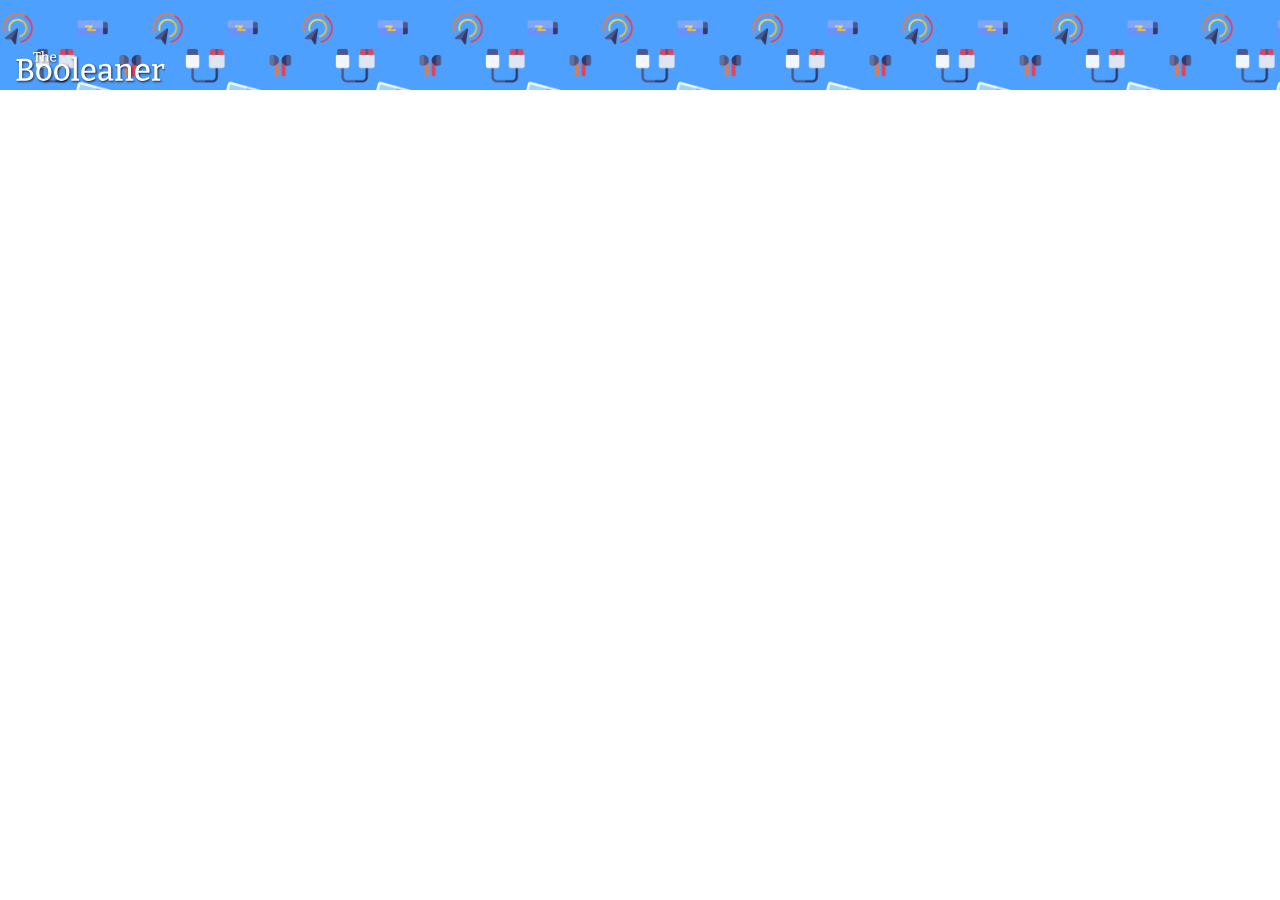
==== index.html @ 027956b9 "implementazione header" ====
<!DOCTYPE html>
<html lang="it">
  <head>
    <meta charset="UTF-8" />
    <meta http-equiv="X-UA-Compatible" content="IE=edge" />
    <meta name="viewport" content="width=device-width, initial-scale=1.0" />
    <link rel="stylesheet" href="./css/style.css" />
    <title>html-css-booleaner</title>
  </head>
  <body>
    <!-- header -->
    <header>
      <img src="./img/logo.svg" alt="logo" />
    </header>
    <!-- /header -->

    <!-- main -->
    <main></main>
    <!-- /main -->
  </body>
</html>
---- css/style.css ----
* {
  box-sizing: border-box;
  padding: 0;
  margin: 0;
}

header {
  width: 100vw;
  height: 10vh;
  position: relative;
  background-image: url(../img/pattern.png);
  background-size: 300px;
  background-color: #4ea0ff;
}

header img {
  width: 150px;
  position: absolute;
  bottom: 2px;
  left: 15px;
}
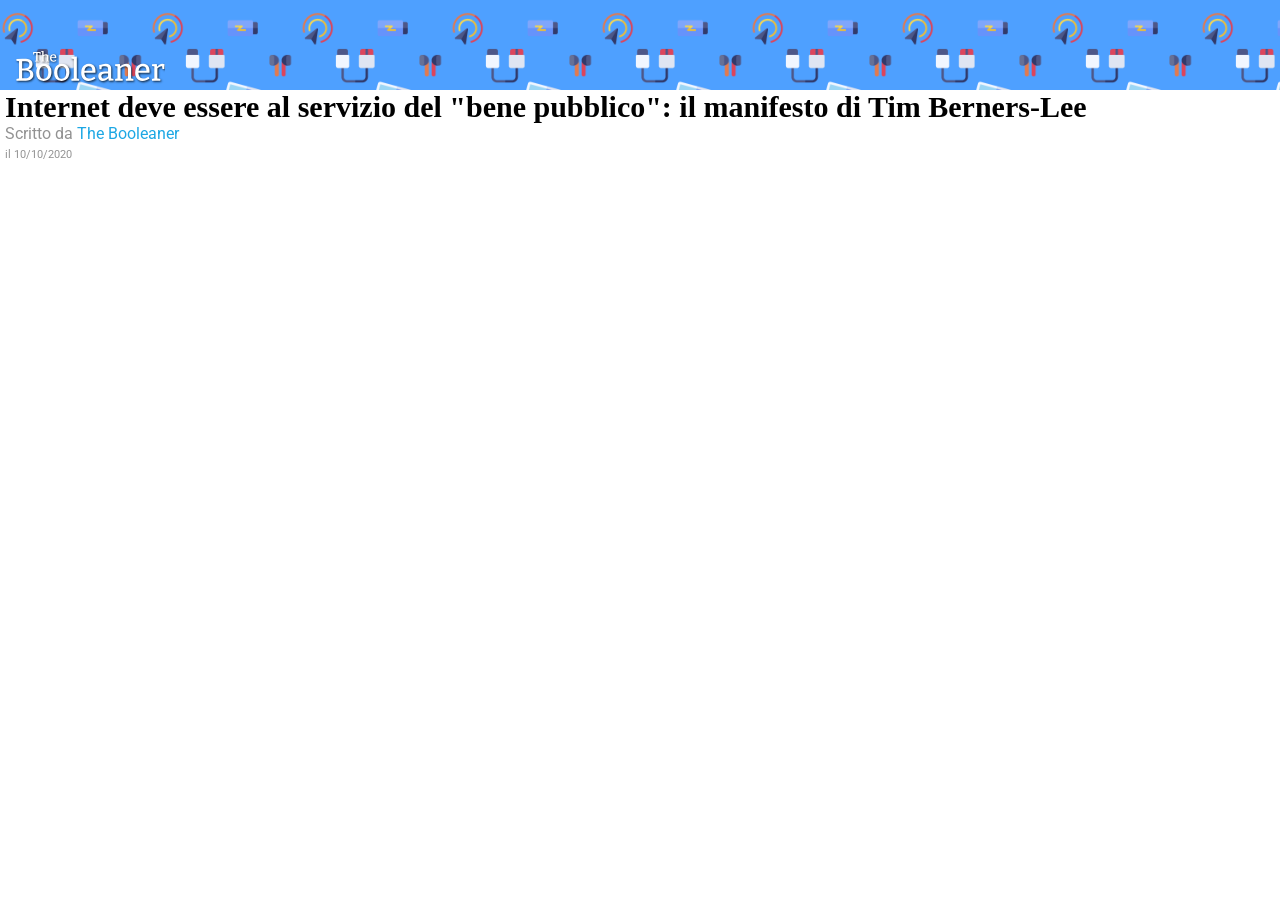
==== commit 7b9e34b8: "implementazione titolo, autore e data" ====
--- a/index.html
+++ b/index.html
@@ -4,6 +4,11 @@
     <meta charset="UTF-8" />
     <meta http-equiv="X-UA-Compatible" content="IE=edge" />
     <meta name="viewport" content="width=device-width, initial-scale=1.0" />
+    <!-- roboto -->
+    <link rel="preconnect" href="https://fonts.googleapis.com" />
+    <link rel="preconnect" href="https://fonts.gstatic.com" crossorigin />
+    <link href="https://fonts.googleapis.com/css2?family=Roboto&display=swap" rel="stylesheet" />
+    <!-- /roboto -->
     <link rel="stylesheet" href="./css/style.css" />
     <title>html-css-booleaner</title>
   </head>
@@ -14,8 +19,22 @@
     </header>
     <!-- /header -->
 
-    <!-- main -->
-    <main></main>
-    <!-- /main -->
+    <div class="corpo_pagina">
+      <!-- main -->
+      <main>
+        <!-- titolo, autore e data-->
+        <section>
+          <h1>Internet deve essere al servizio del "bene pubblico": il manifesto di Tim Berners-Lee</h1>
+          <span class="font_roboto colore_grigio">
+            Scritto da
+            <span class="colore_azzurro">The Booleaner</span>
+            <br />
+            <span class="font_size_11">il 10/10/2020</span>
+          </span>
+        </section>
+        <!-- /titolo, autore e data -->
+      </main>
+      <!-- /main -->
+    </div>
   </body>
 </html>
--- a/css/style.css
+++ b/css/style.css
@@ -19,3 +19,27 @@
   bottom: 2px;
   left: 15px;
 }
+
+.corpo_pagina {
+  margin-left: 5px;
+}
+
+h1 {
+  font-size: 30px;
+}
+
+.font_roboto {
+  font-family: "Roboto", sans-serif;
+}
+
+.colore_grigio {
+  color: #929292;
+}
+
+.colore_azzurro {
+  color: #1ca7e4;
+}
+
+.font_size_11 {
+  font-size: 11px;
+}
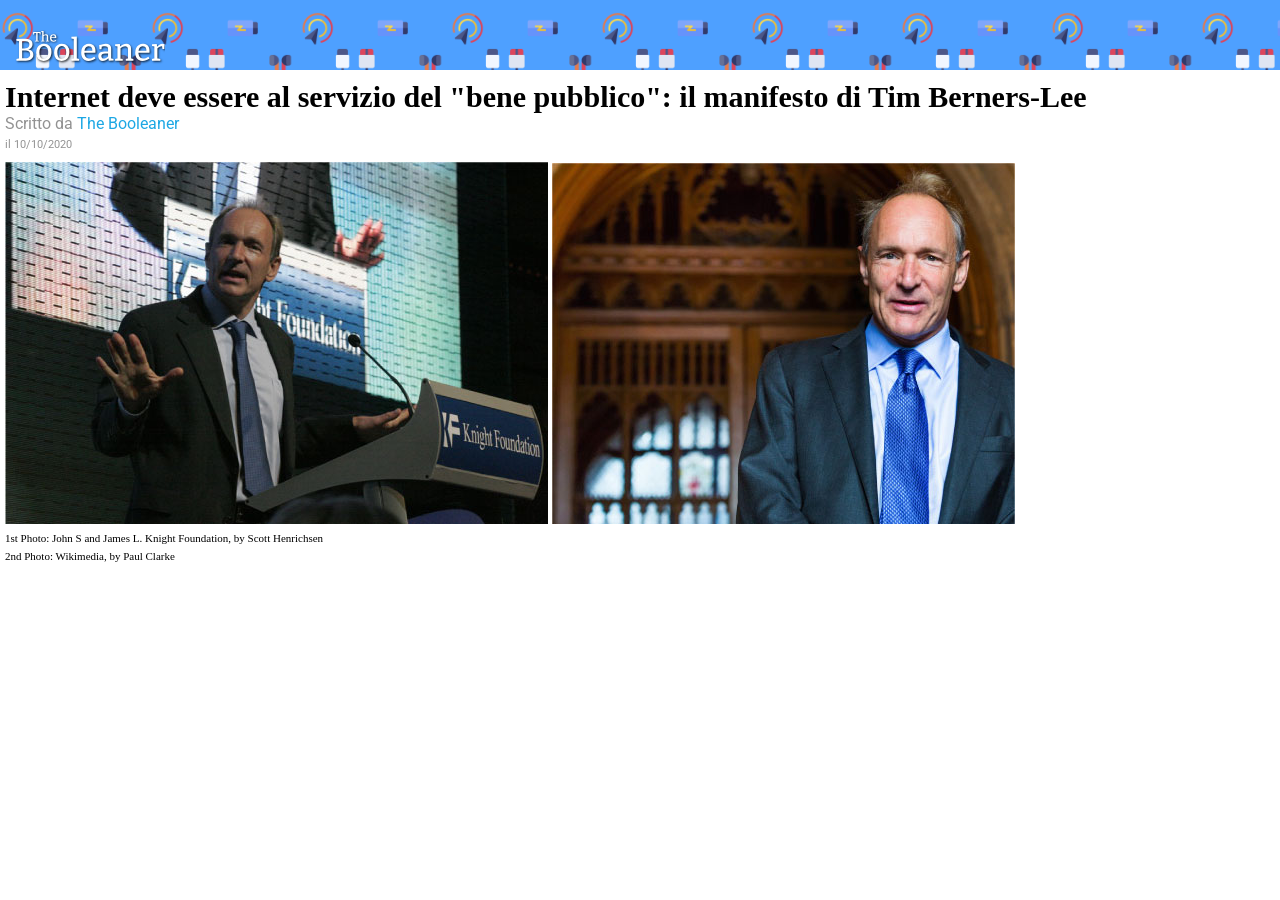
==== commit f9ef0ec4: "implementazione foto tim berners lee e didascalia" ====
--- a/index.html
+++ b/index.html
@@ -19,11 +19,11 @@
     </header>
     <!-- /header -->
 
-    <div class="corpo_pagina">
+    <div id="corpo_pagina">
       <!-- main -->
       <main>
         <!-- titolo, autore e data-->
-        <section>
+        <section class="margin_top">
           <h1>Internet deve essere al servizio del "bene pubblico": il manifesto di Tim Berners-Lee</h1>
           <span class="font_roboto colore_grigio">
             Scritto da
@@ -33,6 +33,18 @@
           </span>
         </section>
         <!-- /titolo, autore e data -->
+        <!-- foto tim berners lee e didascalia -->
+        <section class="margin_top">
+          <img src="./img/tim-1.jpg" alt="tim1" />
+          <img src="./img/tim-2.jpg" alt="tim2" />
+          <br />
+          <span class="font_size_11">
+            1st Photo: John S and James L. Knight Foundation, by Scott Henrichsen
+            <br />
+            2nd Photo: Wikimedia, by Paul Clarke
+          </span>
+        </section>
+        <!-- /foto tim berners lee e didascalia -->
       </main>
       <!-- /main -->
     </div>
--- a/css/style.css
+++ b/css/style.css
@@ -5,8 +5,7 @@
 }
 
 header {
-  width: 100vw;
-  height: 10vh;
+  height: 70px;
   position: relative;
   background-image: url(../img/pattern.png);
   background-size: 300px;
@@ -20,10 +19,13 @@
   left: 15px;
 }
 
-.corpo_pagina {
+#corpo_pagina {
   margin-left: 5px;
 }
 
+.margin_top {
+  margin-top: 10px;
+}
 h1 {
   font-size: 30px;
 }
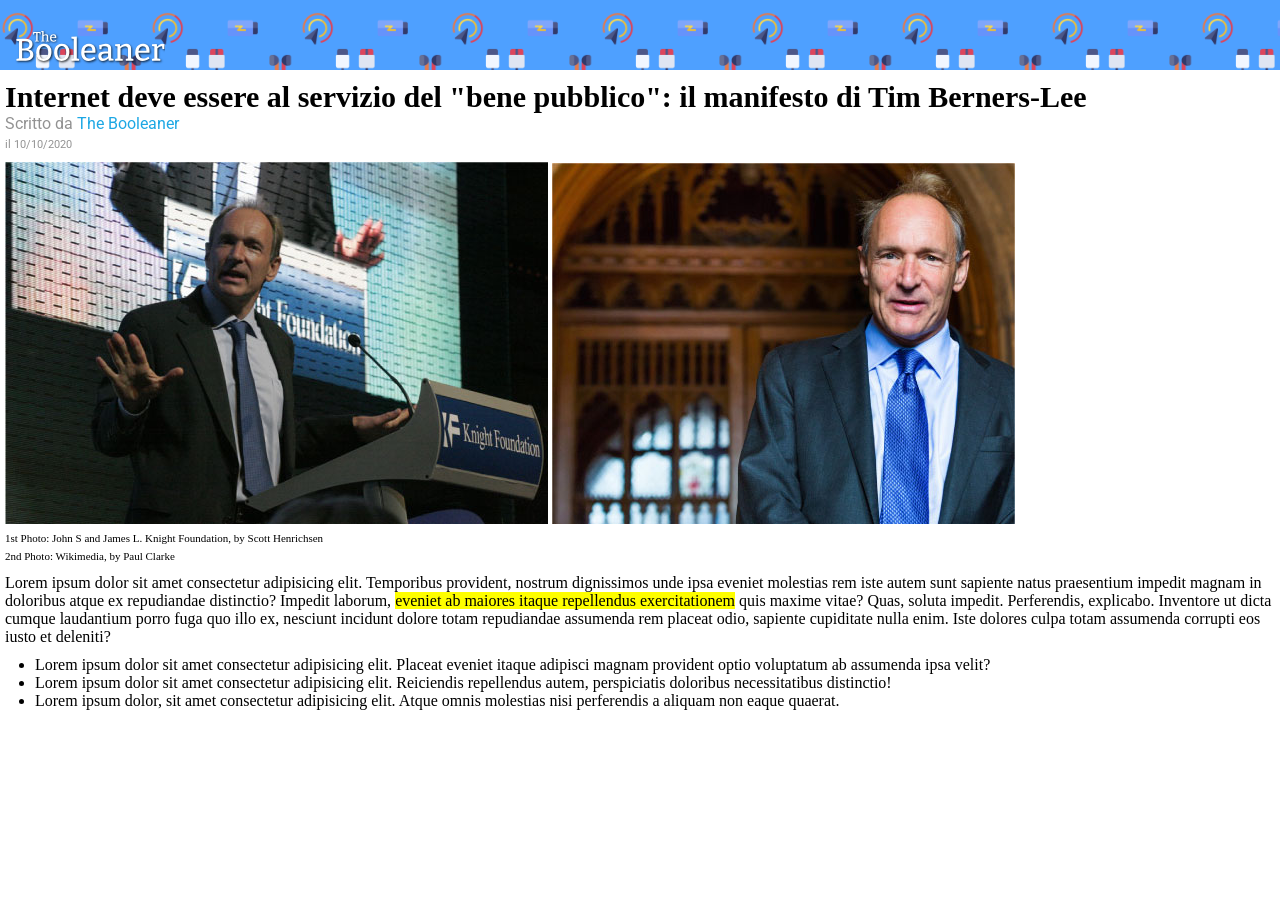
==== commit 954e63e2: "implementazione paragrafo e lista" ====
--- a/index.html
+++ b/index.html
@@ -33,6 +33,7 @@
           </span>
         </section>
         <!-- /titolo, autore e data -->
+
         <!-- foto tim berners lee e didascalia -->
         <section class="margin_top">
           <img src="./img/tim-1.jpg" alt="tim1" />
@@ -45,6 +46,26 @@
           </span>
         </section>
         <!-- /foto tim berners lee e didascalia -->
+
+        <!-- paragrafo -->
+        <section class="margin_top">
+          <p>
+            Lorem ipsum dolor sit amet consectetur adipisicing elit. Temporibus provident, nostrum dignissimos unde ipsa eveniet molestias rem iste autem sunt sapiente natus praesentium impedit magnam in doloribus atque ex repudiandae distinctio? Impedit laborum,
+            <span class="sottolineatura">eveniet ab maiores itaque repellendus exercitationem</span>
+            quis maxime vitae? Quas, soluta impedit. Perferendis, explicabo. Inventore ut dicta cumque laudantium porro fuga quo illo ex, nesciunt incidunt dolore totam repudiandae assumenda rem placeat odio, sapiente cupiditate nulla enim. Iste dolores culpa totam assumenda corrupti eos iusto et deleniti?
+          </p>
+        </section>
+        <!-- /paragrafo -->
+
+        <!-- lista -->
+        <section class="margin_top">
+          <ul>
+            <li><span>Lorem ipsum dolor sit amet consectetur adipisicing elit. Placeat eveniet itaque adipisci magnam provident optio voluptatum ab assumenda ipsa velit?</span></li>
+            <li><span>Lorem ipsum dolor sit amet consectetur adipisicing elit. Reiciendis repellendus autem, perspiciatis doloribus necessitatibus distinctio!</span></li>
+            <li><span>Lorem ipsum dolor, sit amet consectetur adipisicing elit. Atque omnis molestias nisi perferendis a aliquam non eaque quaerat.</span></li>
+          </ul>
+        </section>
+        <!-- /lista -->
       </main>
       <!-- /main -->
     </div>
--- a/css/style.css
+++ b/css/style.css
@@ -45,3 +45,11 @@
 .font_size_11 {
   font-size: 11px;
 }
+
+.sottolineatura {
+  background-color: #fefe00;
+}
+
+ul li {
+  margin-left: 30px;
+}
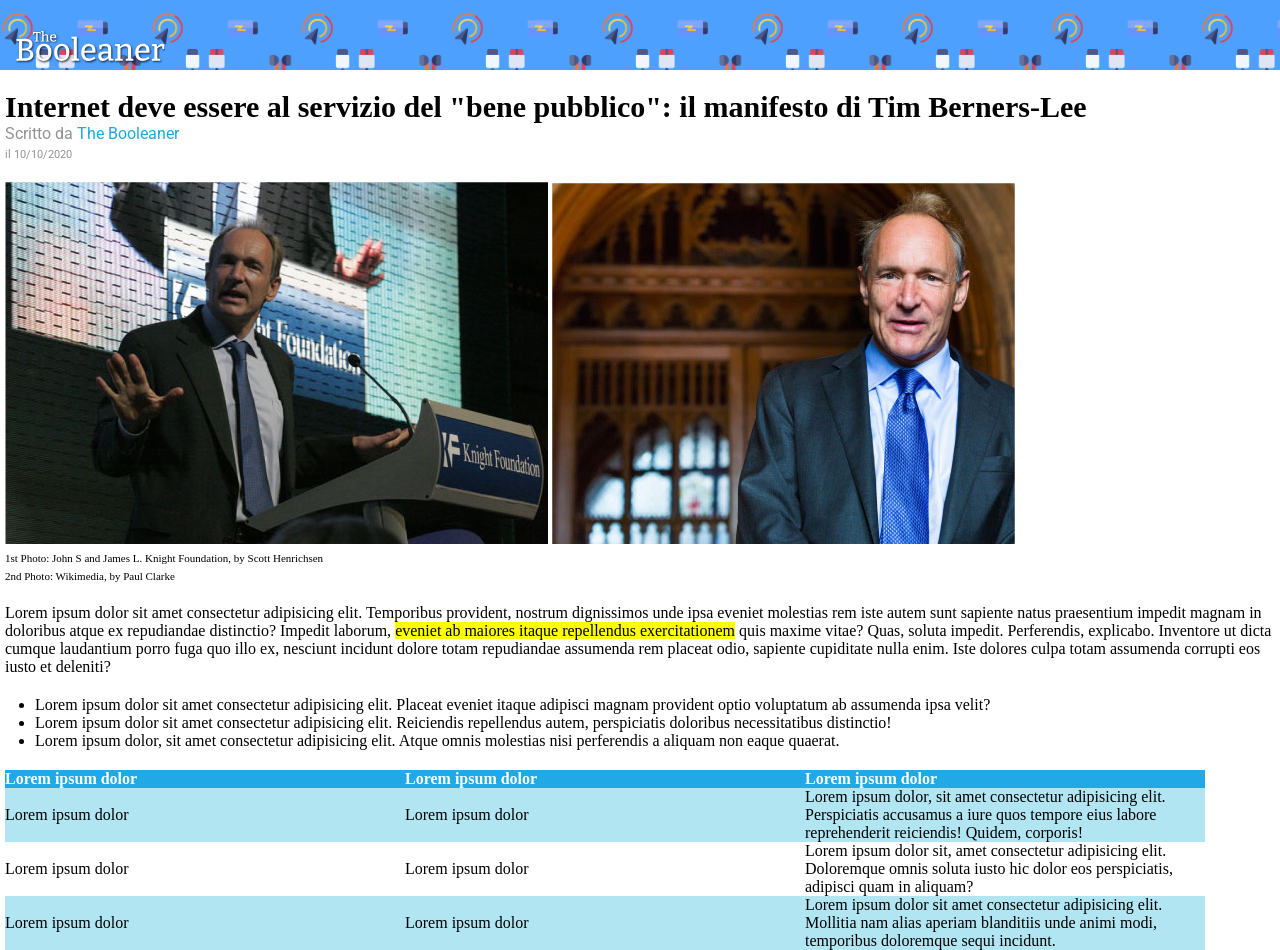
==== commit c63fee54: "implementazione tabella" ====
--- a/index.html
+++ b/index.html
@@ -66,6 +66,37 @@
           </ul>
         </section>
         <!-- /lista -->
+
+        <!-- tabella -->
+        <section class="margin_top">
+          <table>
+            <thead>
+              <tr>
+                <th>Lorem ipsum dolor</th>
+                <th>Lorem ipsum dolor</th>
+                <th>Lorem ipsum dolor</th>
+              </tr>
+              <tbody>
+                <tr>
+                  <td>Lorem ipsum dolor</td>
+                  <td>Lorem ipsum dolor</td>
+                  <td>Lorem ipsum dolor, sit amet consectetur adipisicing elit. Perspiciatis accusamus a iure quos tempore eius labore reprehenderit reiciendis! Quidem, corporis!</td>
+                </tr>
+                <tr>
+                  <td>Lorem ipsum dolor</td>
+                  <td>Lorem ipsum dolor</td>
+                  <td>Lorem ipsum dolor sit, amet consectetur adipisicing elit. Doloremque omnis soluta iusto hic dolor eos perspiciatis, adipisci quam in aliquam?</td>
+                </tr>
+                <tr>
+                  <td>Lorem ipsum dolor</td>
+                  <td>Lorem ipsum dolor</td>
+                  <td>Lorem ipsum dolor sit amet consectetur adipisicing elit. Mollitia nam alias aperiam blanditiis unde animi modi, temporibus doloremque sequi incidunt.</td>
+                </tr>
+              </tbody>
+            </thead>
+          </table>
+        </section>
+        <!-- /tabella -->
       </main>
       <!-- /main -->
     </div>
--- a/css/style.css
+++ b/css/style.css
@@ -24,7 +24,7 @@
 }
 
 .margin_top {
-  margin-top: 10px;
+  margin-top: 20px;
 }
 h1 {
   font-size: 30px;
@@ -53,3 +53,22 @@
 ul li {
   margin-left: 30px;
 }
+
+table {
+  width: 1200px;
+  border-collapse: collapse;
+}
+
+th {
+  background-color: #20a9e5;
+  color: white;
+  text-align: left;
+}
+
+tr:nth-child(odd) {
+  background-color: #b1e5f2;
+}
+
+td {
+  width: calc(100% / 3);
+}
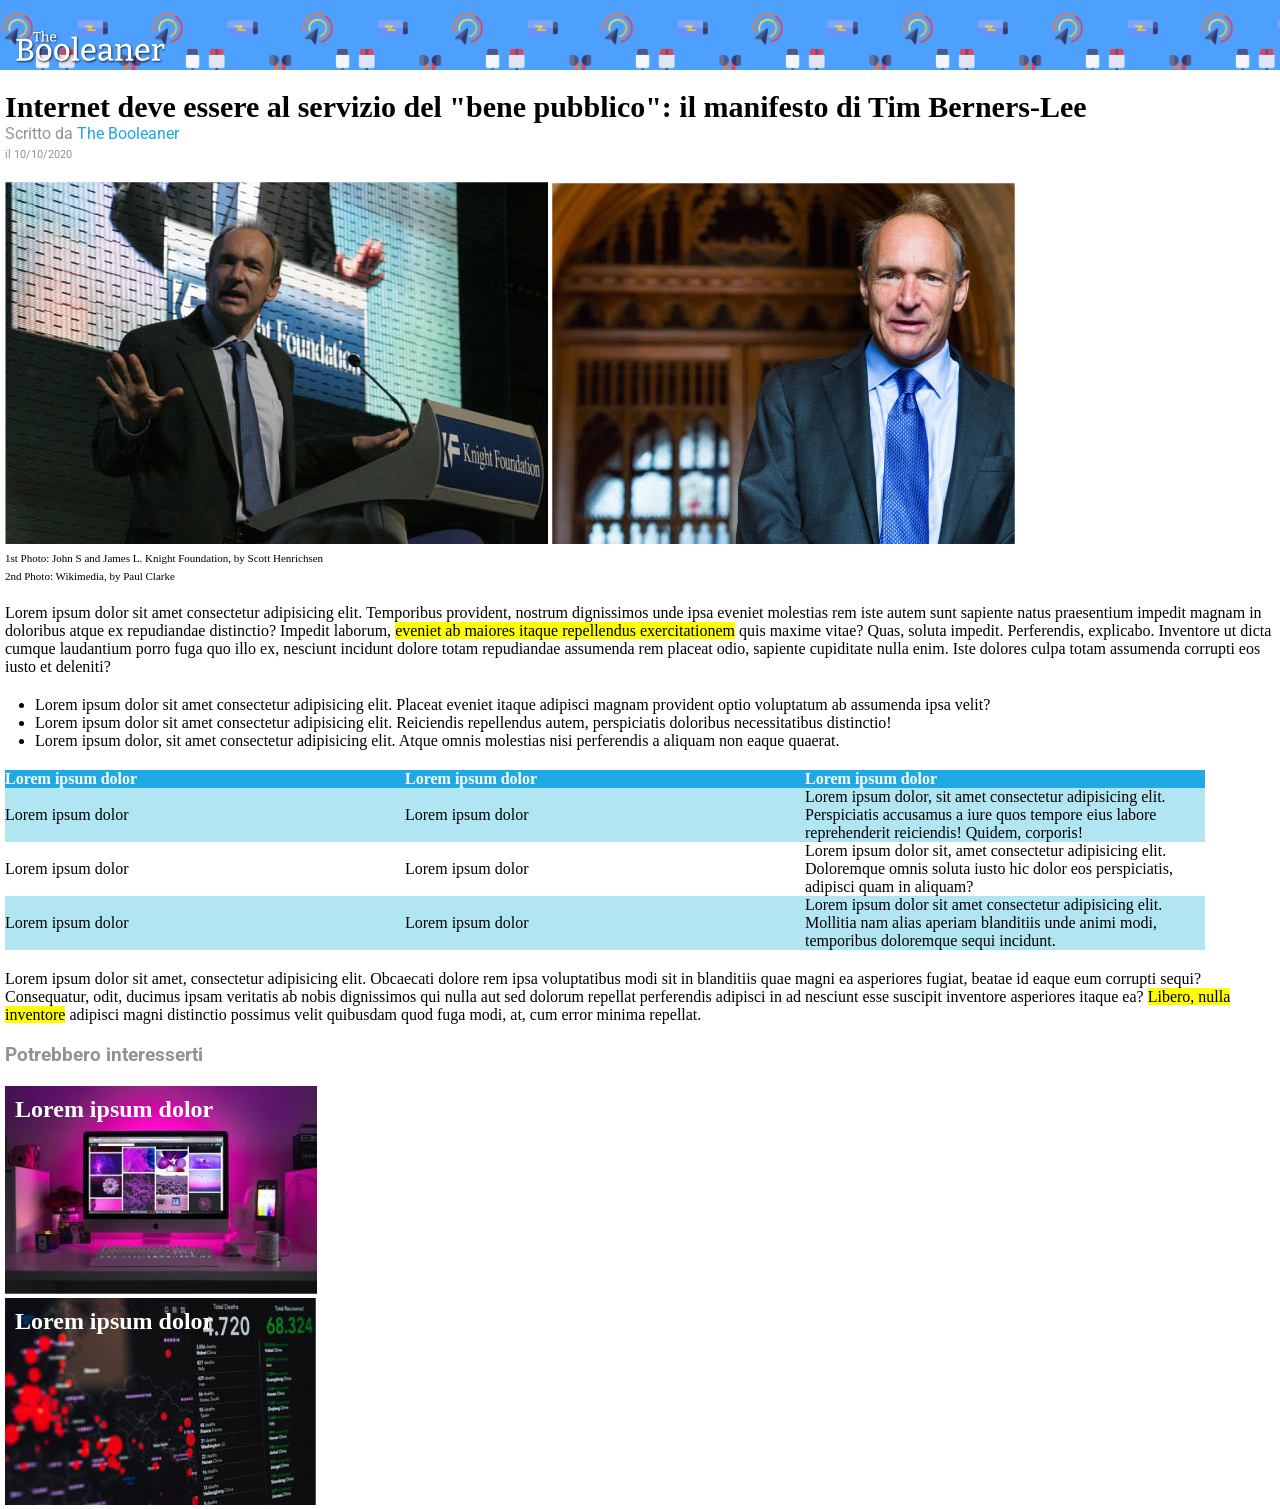
==== commit 5042c903: "implementazione ultimo paragrafo e footer" ====
--- a/index.html
+++ b/index.html
@@ -12,6 +12,7 @@
     <link rel="stylesheet" href="./css/style.css" />
     <title>html-css-booleaner</title>
   </head>
+
   <body>
     <!-- header -->
     <header>
@@ -19,6 +20,7 @@
     </header>
     <!-- /header -->
 
+    <!-- corpo_pagina -->
     <div id="corpo_pagina">
       <!-- main -->
       <main>
@@ -97,8 +99,31 @@
           </table>
         </section>
         <!-- /tabella -->
+
+        <!-- paragrafo 2-->
+        <section class="margin_top">
+          <p>Lorem ipsum dolor sit amet, consectetur adipisicing elit. Obcaecati dolore rem ipsa voluptatibus modi sit in blanditiis quae magni ea asperiores fugiat, beatae id eaque eum corrupti sequi? Consequatur, odit, ducimus ipsam veritatis ab nobis dignissimos qui nulla aut sed dolorum repellat perferendis adipisci in ad nesciunt esse suscipit inventore asperiores itaque ea? 
+            <span class="sottolineatura">Libero, nulla inventore</span> 
+            adipisci magni distinctio possimus velit quibusdam quod fuga modi, at, cum error minima repellat.</p>
+        </section>
+        <!-- /paragrafo 2-->
       </main>
       <!-- /main -->
+
+      <!-- footer -->
+      <footer>
+        <h3 class="font_roboto colore_grigio margin_top">Potrebbero interesserti</h3>
+        <div class="relative margin_top">
+          <img src="./img/monitor.jpg" alt="monitor">
+          <h2 class="scritta_img">Lorem ipsum dolor<h2/>
+        </div>
+        <div class="relative">
+          <img src="./img/graph.jpg" alt="grafico">
+          <h2 class="scritta_img">Lorem ipsum dolor</h2>
+        </div>
+      </footer>
+      <!-- /footer -->
     </div>
+    <!-- /corpo_pagina -->
   </body>
 </html>
--- a/css/style.css
+++ b/css/style.css
@@ -72,3 +72,14 @@
 td {
   width: calc(100% / 3);
 }
+
+.relative {
+  position: relative;
+}
+
+.scritta_img {
+  position: absolute;
+  top: 10px;
+  left: 10px;
+  color: white;
+}
